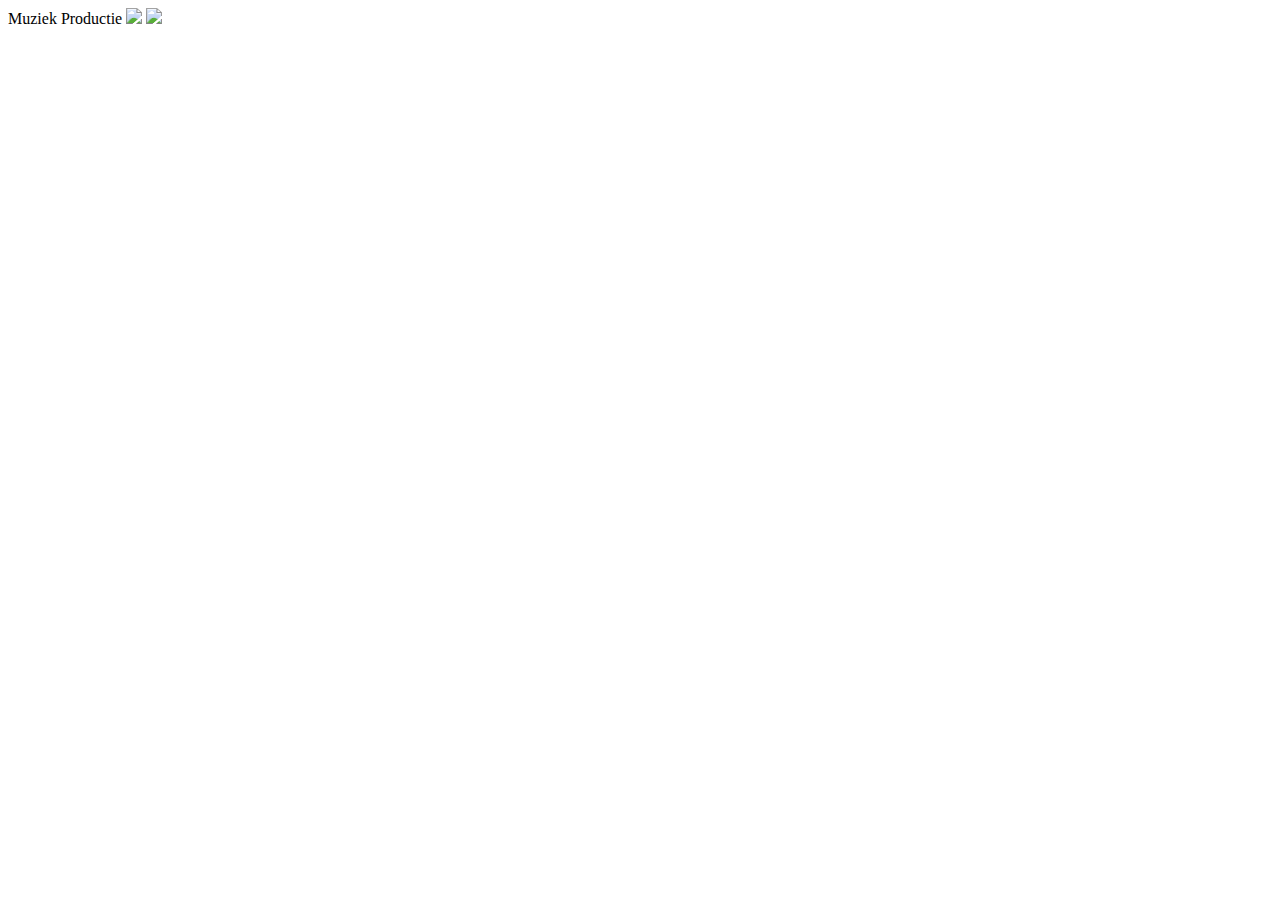
==== Hoofdstuk2/index.html @ 638eec92 "Hoofdstuk 2" ====
<!DOCTYPE html>
<html lang="en">
<head>
    <meta charset="UTF-8">
    <title>Index</title>
</head>
<body>
    <h>Muziek Productie</h>
    <img src="img/ableton.jpg">
    <img src="img/flstudio.jpg">
</body>
</html>
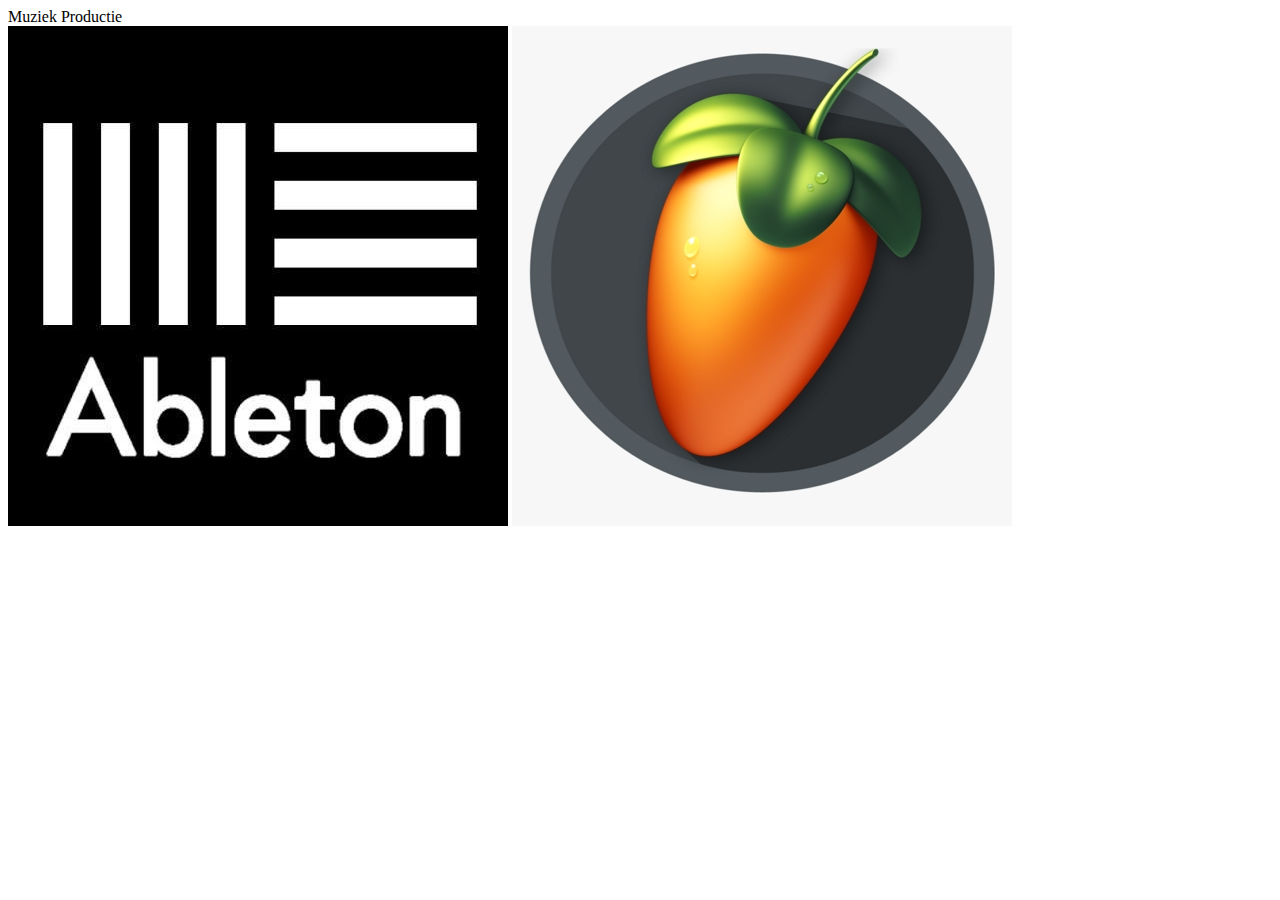
==== commit 0ad708b2: "Hoofdstuk 2" ====
--- a/Hoofdstuk2/index.html
+++ b/Hoofdstuk2/index.html
@@ -5,8 +5,9 @@
     <title>Index</title>
 </head>
 <body>
-    <h>Muziek Productie</h>
-    <img src="img/ableton.jpg">
-    <img src="img/flstudio.jpg">
+        <h>Muziek Productie</h>
+    <br>
+        <img src="img/ableton.jpg">
+        <img src="img/flstudio.jpg">
 </body>
 </html>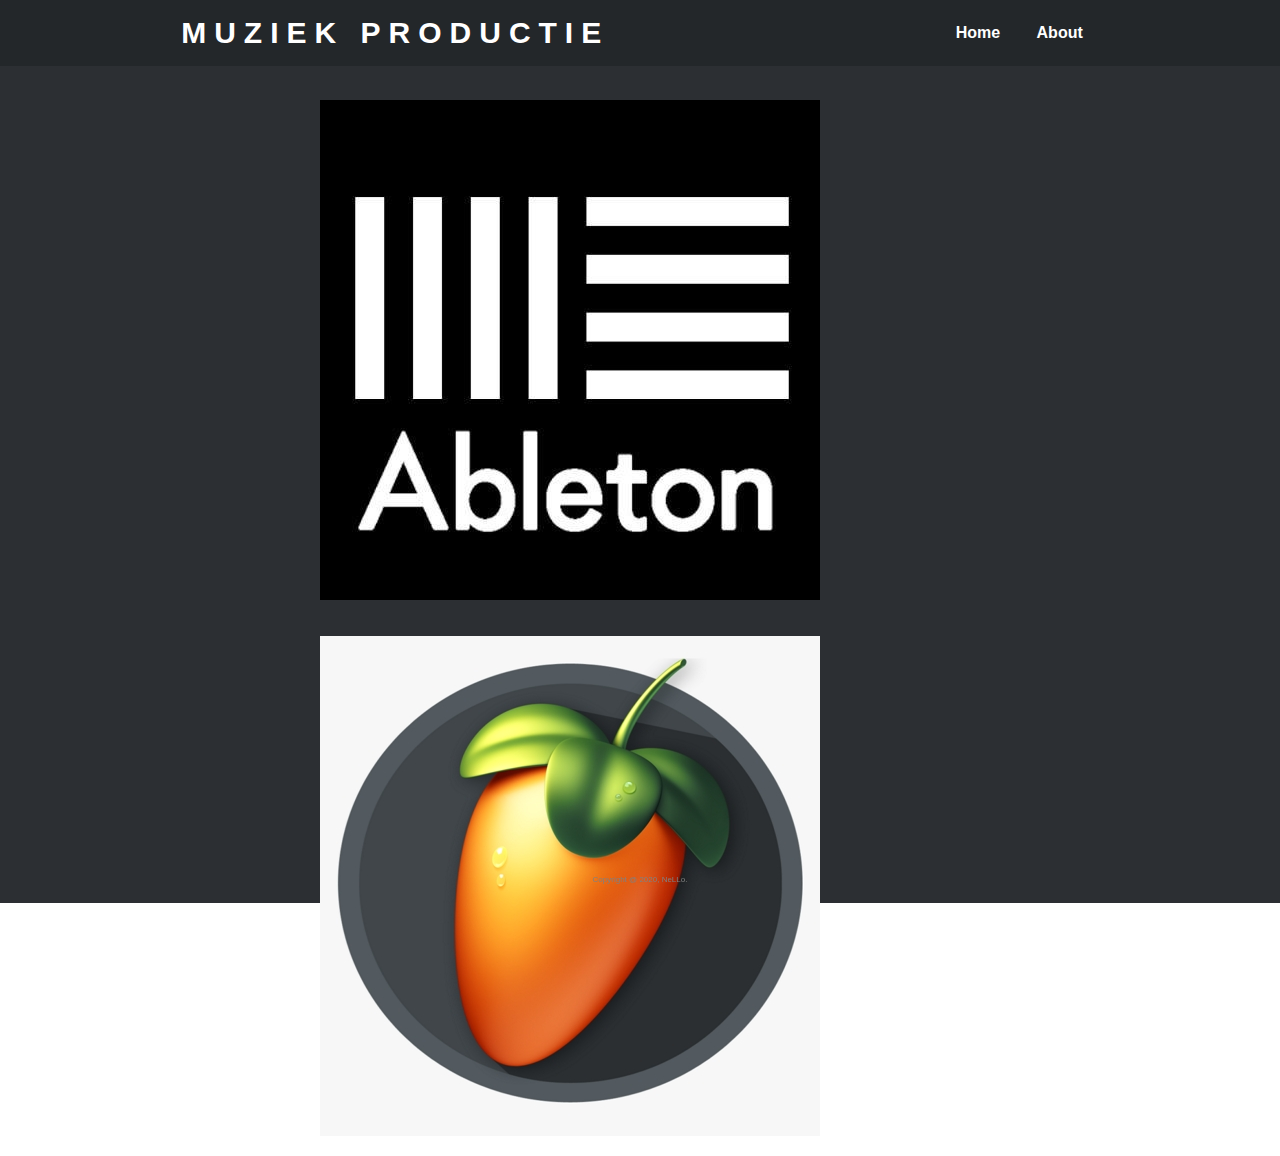
==== commit 341fb852: "Hoofdstuk 2" ====
--- a/Hoofdstuk2/index.html
+++ b/Hoofdstuk2/index.html
@@ -2,12 +2,30 @@
 <html lang="en">
 <head>
     <meta charset="UTF-8">
-    <title>Index</title>
+    <title>Home</title>
+    <link href="https://fonts.googleapis.com/css2?family=Roboto:wght@100&display=swap" rel="stylesheet">
+    <link rel="stylesheet" href="styles.css">
 </head>
 <body>
-        <h>Muziek Productie</h>
+    <nav>
+    <div class="logo">
+        <h1>Muziek Productie</h1>
+    </div>
+            <ul>
+                <li>
+                    <a href="index.html">Home</a>
+                    <a href="about.html">About</a>
+                </li>
+            </ul>
+    </nav>
+    <div class="container">
     <br>
-        <img src="img/ableton.jpg">
-        <img src="img/flstudio.jpg">
+        <img src="img/ableton.jpg" alt="Ableton" class="center">
+        <img src="img/flstudio.jpg" alt="FL Studio" class="center">
+    </div>
+
+    <div class="Copyright">
+        <a href="https://nellorecords.com/" target="_blank">Copyright @ 2020, NeLLo.</a>
+    </div>
 </body>
 </html>--- a/Hoofdstuk2/styles.css
+++ b/Hoofdstuk2/styles.css
@@ -0,0 +1,89 @@
+* {
+    margin: 0;
+    padding: 0;
+    box-sizing: border-box;
+    font-family: "Roboto Light", sans-serif;
+}
+
+.Copyright a{
+    text-decoration: none;
+    font-size: 8px;
+    position: fixed;
+    color: gray;
+    display: block;
+    left: 0;
+    bottom: 0;
+    width: 100%;
+    text-align: center;
+    padding-bottom: 1rem;
+}
+
+.Copyright a:hover {
+    color: lightgray;
+    transition: 0.1s ease-in-out;
+}
+
+body {
+
+}
+
+.logo h1 {
+    color: white;
+    text-transform: uppercase;
+    letter-spacing: 0.5rem;
+    font-size: 30px;
+}
+
+.center {
+    width: auto;
+    margin-left: auto;
+    margin-right: auto;
+}
+
+img {
+    padding: 1rem;
+    padding-left: 20rem;
+}
+
+nav {
+    width: 100%;
+    padding: 1rem;
+    display: flex;
+    justify-content: space-around;
+    align-items: center;
+    min-height: 6vh;
+    background-color: #23272a;
+}
+
+nav ul {
+    list-style-type: none;
+}
+
+nav a{
+    color: white;
+    text-decoration: none;
+    font-weight: bold;
+    padding: 1rem;
+}
+
+nav a:hover {
+    color: gray;
+    transition: 0.5s ease-in-out;
+}
+
+.container {
+    background-color: #2c2f33;
+    height: 93vh;
+}
+
+h3 {
+    padding: 1rem;
+    padding-bottom: 0;
+    font-weight: bold;
+    color: white;
+}
+
+p {
+    padding: 1rem;
+    color: white;
+}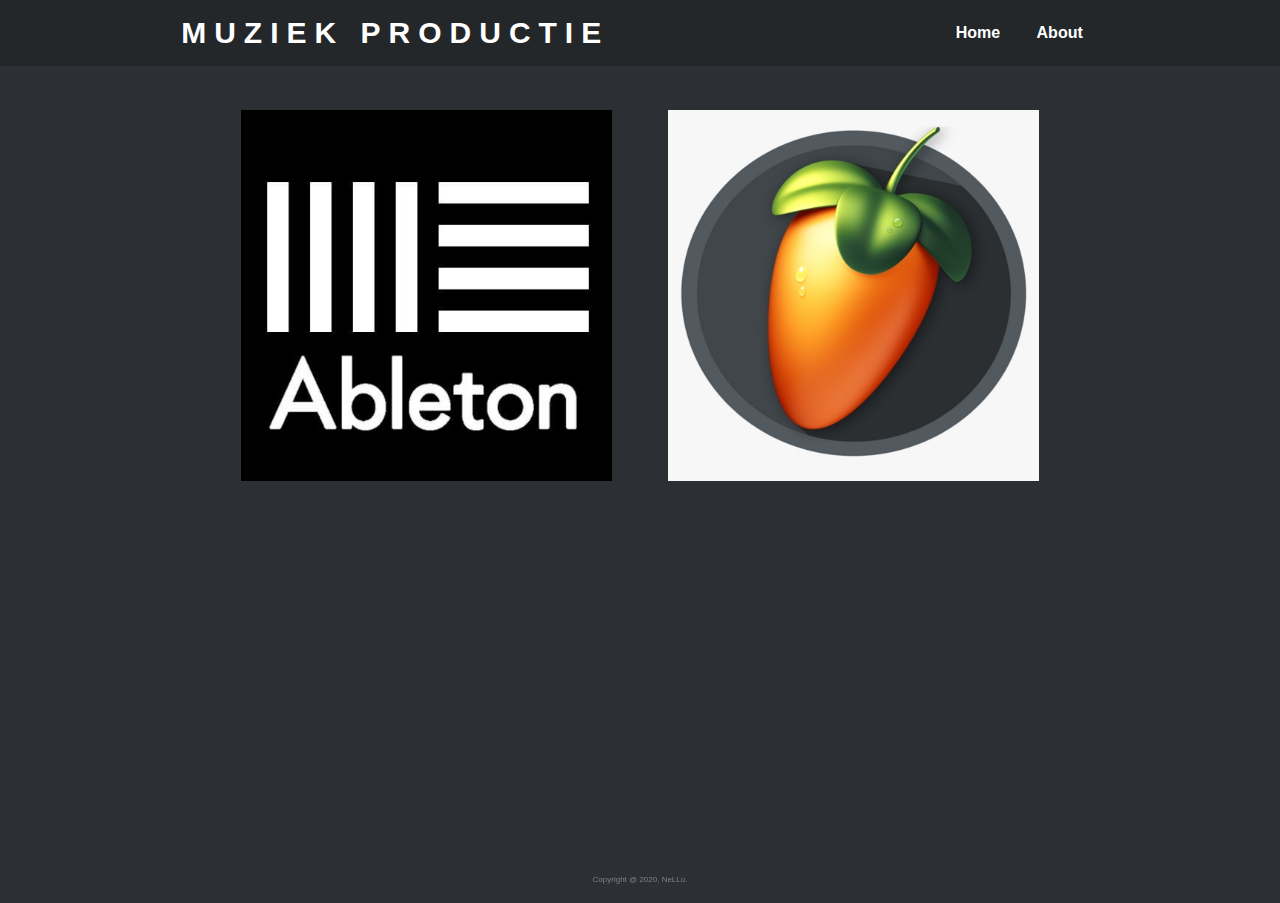
==== commit b2c10c18: "made it a lil cleaner" ====
--- a/Hoofdstuk2/index.html
+++ b/Hoofdstuk2/index.html
@@ -1,10 +1,11 @@
 <!DOCTYPE html>
 <html lang="en">
 <head>
+    <meta name="viewport" content="width=device-width, initial-scale=1">
     <meta charset="UTF-8">
     <title>Home</title>
     <link href="https://fonts.googleapis.com/css2?family=Roboto:wght@100&display=swap" rel="stylesheet">
-    <link rel="stylesheet" href="styles.css">
+    <link rel="stylesheet" href="css/styles.css">
 </head>
 <body>
     <nav>
@@ -20,8 +21,10 @@
     </nav>
     <div class="container">
     <br>
+        <center>
         <img src="img/ableton.jpg" alt="Ableton" class="center">
         <img src="img/flstudio.jpg" alt="FL Studio" class="center">
+        </center>
     </div>
 
     <div class="Copyright">
--- a/Hoofdstuk2/css/styles.css
+++ b/Hoofdstuk2/css/styles.css
@@ -0,0 +1,90 @@
+* {
+    margin: 0;
+    padding: 0;
+    box-sizing: border-box;
+    font-family: "Roboto Light", sans-serif;
+}
+
+.Copyright a{
+    text-decoration: none;
+    font-size: 8px;
+    position: fixed;
+    color: gray;
+    display: block;
+    left: 0;
+    bottom: 0;
+    width: 100%;
+    text-align: center;
+    padding-bottom: 1rem;
+}
+
+.Copyright a:hover {
+    color: lightgray;
+    transition: 0.1s ease-in-out;
+}
+
+body {
+    background: #2c2f33;
+}
+
+.logo h1 {
+    color: white;
+    text-transform: uppercase;
+    letter-spacing: 0.5rem;
+    font-size: 30px;
+}
+
+.center {
+    width: auto;
+    margin-left: auto;
+    margin-right: auto;
+}
+
+.container img {
+    padding: 2%;
+    width: 33%;
+    height: auto;
+}
+
+nav {
+    width: 100%;
+    padding: 1rem;
+    display: flex;
+    justify-content: space-around;
+    align-items: center;
+    min-height: 6vh;
+    background-color: #23272a;
+}
+
+nav ul {
+    list-style-type: none;
+}
+
+nav a{
+    color: white;
+    text-decoration: none;
+    font-weight: bold;
+    padding: 1rem;
+}
+
+nav a:hover {
+    color: gray;
+    transition: 0.5s ease-in-out;
+}
+
+.container {
+    background-color: #2c2f33;
+    height: 93vh;
+}
+
+h3 {
+    padding: 1rem;
+    padding-bottom: 0;
+    font-weight: bold;
+    color: white;
+}
+
+p {
+    padding: 1rem;
+    color: white;
+}